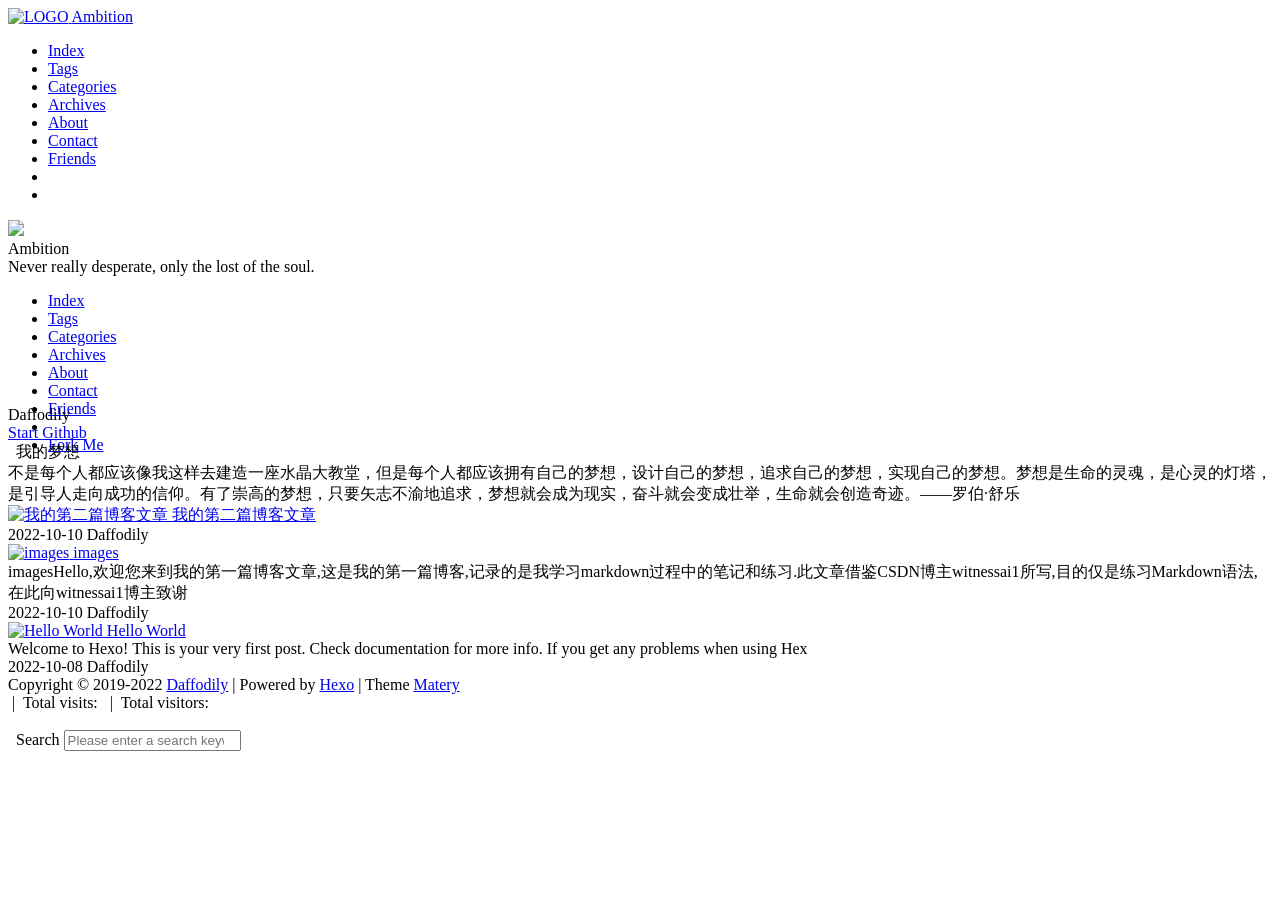
==== index.html @ 3e84df21 "Site updated: 2022-10-10 22:43:48" ====
<!DOCTYPE HTML>
<html lang="en">


<head>
    <meta charset="utf-8">
    <meta name="keywords" content="Ambition">
    <meta name="description" content="Ambition">
    <meta http-equiv="X-UA-Compatible" content="IE=edge">
    <meta name="viewport" content="width=device-width, initial-scale=1.0, user-scalable=no">
    <meta name="renderer" content="webkit|ie-stand|ie-comp">
    <meta name="mobile-web-app-capable" content="yes">
    <meta name="format-detection" content="telephone=no">
    <meta name="apple-mobile-web-app-capable" content="yes">
    <meta name="apple-mobile-web-app-status-bar-style" content="black-translucent">
    <meta name="referrer" content="no-referrer-when-downgrade">
    <!-- Global site tag (gtag.js) - Google Analytics -->


    <title>Ambition</title>
    <link rel="icon" type="image/png" href="/Daffofily.github.io/favicon.png">
    


    <!-- index cover -->
    <!-- <link rel="stylesheet preload" type="text/css" href="/Daffofily.github.io/css/indexcover.css"> -->
    <style>
        .carousel-control {
            width: 45px;
            height: 45px;
            line-height: 55px;
            border-radius: 45px;
            background: transparent;
            cursor: pointer;
            z-index: 100;
        }
        
        #prev-cover {
            position: absolute;
            top: 48%;
            left: 8px;
        }
        
        #next-cover {
            position: absolute;
            top: 48%;
            right: 8px;;
        }
        
        #prev-cover i {
            margin-right: 3px;
        }
        
        #next-cover i {
            margin-left: 3px;
        }
        
        .carousel-control:hover {
            background-color: rgba(0, 0, 0, .4);
        }
        
        .carousel-control i {
            color: #fff;
            font-size: 2.4rem;
        }
    </style>



<link rel="stylesheet" type="text/css" href="/Daffofily.github.io/libs/awesome/css/all.min.css">
<link rel="stylesheet" type="text/css" href="/Daffofily.github.io/libs/materialize/materialize.min.css">
<link rel="stylesheet" type="text/css" href="/Daffofily.github.io/libs/aos/aos.css">
<link rel="stylesheet" type="text/css" href="/Daffofily.github.io/libs/animate/animate.min.css">
<link rel="stylesheet" type="text/css" href="/Daffofily.github.io/libs/lightGallery/css/lightgallery.min.css">
<link rel="stylesheet" type="text/css" href="/Daffofily.github.io/css/matery.css">
<link rel="stylesheet" type="text/css" href="/Daffofily.github.io/css/my.css">
<link rel="stylesheet" type="text/css" href="/Daffofily.github.io/css/dark.css" media="none" onload="if(media!='all')media='all'">




    <link rel="stylesheet" href="/Daffofily.github.io/libs/tocbot/tocbot.css">
    <link rel="stylesheet" href="/Daffofily.github.io/css/post.css">






    <script src="/Daffofily.github.io/libs/jquery/jquery-3.6.0.min.js"></script>

<meta name="generator" content="Hexo 6.3.0"></head>


<body>
    <header class="navbar-fixed">
    <nav id="headNav" class="bg-color nav-transparent">
        <div id="navContainer" class="nav-wrapper container">
            <div class="brand-logo">
                <a href="/Daffofily.github.io/" class="waves-effect waves-light">
                    
                    <img src="/Daffofily.github.io/medias/logo.png" class="logo-img" alt="LOGO">
                    
                    <span class="logo-span">Ambition</span>
                </a>
            </div>
            

<a href="#" data-target="mobile-nav" class="sidenav-trigger button-collapse"><i class="fas fa-bars"></i></a>
<ul class="right nav-menu">
  
  <li class="hide-on-med-and-down nav-item">
    
    <a href="/Daffofily.github.io/" class="waves-effect waves-light">
      
      <i class="fas fa-home" style="zoom: 0.6;"></i>
      
      <span>Index</span>
    </a>
    
  </li>
  
  <li class="hide-on-med-and-down nav-item">
    
    <a href="/Daffofily.github.io/tags" class="waves-effect waves-light">
      
      <i class="fas fa-tags" style="zoom: 0.6;"></i>
      
      <span>Tags</span>
    </a>
    
  </li>
  
  <li class="hide-on-med-and-down nav-item">
    
    <a href="/Daffofily.github.io/categories" class="waves-effect waves-light">
      
      <i class="fas fa-bookmark" style="zoom: 0.6;"></i>
      
      <span>Categories</span>
    </a>
    
  </li>
  
  <li class="hide-on-med-and-down nav-item">
    
    <a href="/Daffofily.github.io/archives" class="waves-effect waves-light">
      
      <i class="fas fa-archive" style="zoom: 0.6;"></i>
      
      <span>Archives</span>
    </a>
    
  </li>
  
  <li class="hide-on-med-and-down nav-item">
    
    <a href="/Daffofily.github.io/about" class="waves-effect waves-light">
      
      <i class="fas fa-user-circle" style="zoom: 0.6;"></i>
      
      <span>About</span>
    </a>
    
  </li>
  
  <li class="hide-on-med-and-down nav-item">
    
    <a href="/Daffofily.github.io/contact" class="waves-effect waves-light">
      
      <i class="fas fa-comments" style="zoom: 0.6;"></i>
      
      <span>Contact</span>
    </a>
    
  </li>
  
  <li class="hide-on-med-and-down nav-item">
    
    <a href="/Daffofily.github.io/friends" class="waves-effect waves-light">
      
      <i class="fas fa-address-book" style="zoom: 0.6;"></i>
      
      <span>Friends</span>
    </a>
    
  </li>
  
  <li>
    <a href="#searchModal" class="modal-trigger waves-effect waves-light">
      <i id="searchIcon" class="fas fa-search" title="Search" style="zoom: 0.85;"></i>
    </a>
  </li>
  <li>
    <a href="javascript:;" class="waves-effect waves-light" onclick="switchNightMode()" title="深色/浅色模式" >
      <i id="sum-moon-icon" class="fas fa-sun" style="zoom: 0.85;"></i>
    </a>
  </li>
</ul>


<div id="mobile-nav" class="side-nav sidenav">

    <div class="mobile-head bg-color">
        
        <img src="/Daffofily.github.io/medias/logo.png" class="logo-img circle responsive-img">
        
        <div class="logo-name">Ambition</div>
        <div class="logo-desc">
            
            Never really desperate, only the lost of the soul.
            
        </div>
    </div>

    <ul class="menu-list mobile-menu-list">
        
        <li class="m-nav-item">
	  
		<a href="/Daffofily.github.io/" class="waves-effect waves-light">
			
			    <i class="fa-fw fas fa-home"></i>
			
			Index
		</a>
          
        </li>
        
        <li class="m-nav-item">
	  
		<a href="/Daffofily.github.io/tags" class="waves-effect waves-light">
			
			    <i class="fa-fw fas fa-tags"></i>
			
			Tags
		</a>
          
        </li>
        
        <li class="m-nav-item">
	  
		<a href="/Daffofily.github.io/categories" class="waves-effect waves-light">
			
			    <i class="fa-fw fas fa-bookmark"></i>
			
			Categories
		</a>
          
        </li>
        
        <li class="m-nav-item">
	  
		<a href="/Daffofily.github.io/archives" class="waves-effect waves-light">
			
			    <i class="fa-fw fas fa-archive"></i>
			
			Archives
		</a>
          
        </li>
        
        <li class="m-nav-item">
	  
		<a href="/Daffofily.github.io/about" class="waves-effect waves-light">
			
			    <i class="fa-fw fas fa-user-circle"></i>
			
			About
		</a>
          
        </li>
        
        <li class="m-nav-item">
	  
		<a href="/Daffofily.github.io/contact" class="waves-effect waves-light">
			
			    <i class="fa-fw fas fa-comments"></i>
			
			Contact
		</a>
          
        </li>
        
        <li class="m-nav-item">
	  
		<a href="/Daffofily.github.io/friends" class="waves-effect waves-light">
			
			    <i class="fa-fw fas fa-address-book"></i>
			
			Friends
		</a>
          
        </li>
        
        
        <li><div class="divider"></div></li>
        <li>
            <a href="https://github.com/blinkfox/hexo-theme-matery" class="waves-effect waves-light" target="_blank">
                <i class="fab fa-github-square fa-fw"></i>Fork Me
            </a>
        </li>
        
    </ul>
</div>


        </div>

        
            <style>
    .nav-transparent .github-corner {
        display: none !important;
    }

    .github-corner {
        position: absolute;
        z-index: 10;
        top: 0;
        right: 0;
        border: 0;
        transform: scale(1.1);
    }

    .github-corner svg {
        color: #0f9d58;
        fill: #fff;
        height: 64px;
        width: 64px;
    }

    .github-corner:hover .octo-arm {
        animation: a 0.56s ease-in-out;
    }

    .github-corner .octo-arm {
        animation: none;
    }

    @keyframes a {
        0%,
        to {
            transform: rotate(0);
        }
        20%,
        60% {
            transform: rotate(-25deg);
        }
        40%,
        80% {
            transform: rotate(10deg);
        }
    }
</style>

<a href="https://github.com/blinkfox/hexo-theme-matery" class="github-corner tooltipped hide-on-med-and-down" target="_blank"
   data-tooltip="Fork Me" data-position="left" data-delay="50">
    <svg viewBox="0 0 250 250" aria-hidden="true">
        <path d="M0,0 L115,115 L130,115 L142,142 L250,250 L250,0 Z"></path>
        <path d="M128.3,109.0 C113.8,99.7 119.0,89.6 119.0,89.6 C122.0,82.7 120.5,78.6 120.5,78.6 C119.2,72.0 123.4,76.3 123.4,76.3 C127.3,80.9 125.5,87.3 125.5,87.3 C122.9,97.6 130.6,101.9 134.4,103.2"
              fill="currentColor" style="transform-origin: 130px 106px;" class="octo-arm"></path>
        <path d="M115.0,115.0 C114.9,115.1 118.7,116.5 119.8,115.4 L133.7,101.6 C136.9,99.2 139.9,98.4 142.2,98.6 C133.8,88.0 127.5,74.4 143.8,58.0 C148.5,53.4 154.0,51.2 159.7,51.0 C160.3,49.4 163.2,43.6 171.4,40.1 C171.4,40.1 176.1,42.5 178.8,56.2 C183.1,58.6 187.2,61.8 190.9,65.4 C194.5,69.0 197.7,73.2 200.1,77.6 C213.8,80.2 216.3,84.9 216.3,84.9 C212.7,93.1 206.9,96.0 205.4,96.6 C205.1,102.4 203.0,107.8 198.3,112.5 C181.9,128.9 168.3,122.5 157.7,114.1 C157.9,116.9 156.7,120.9 152.7,124.9 L141.0,136.5 C139.8,137.7 141.6,141.9 141.8,141.8 Z"
              fill="currentColor" class="octo-body"></path>
    </svg>
</a>
        
    </nav>

</header>

    


<div class="carousel carousel-slider center index-cover" data-indicators="true" style="margin-top: -64px;">
    

    <div class="carousel-item  white-text bg-cover about-cover">
        <div class="container">
            <div class="row">
    <div class="col s10 offset-s1 m8 offset-m2 l8 offset-l2">
        <div class="brand">
            <div class="title center-align">
                
                Daffodily
                
            </div>

            <div class="description center-align">
                
                <span id="subtitle"></span>
                <script src="/Daffofily.github.io/libs/typed/typed.js"></script>
                <script>
                    var typed = new Typed("#subtitle", {
                        strings: [ 
                            
                                "从来没有真正的绝境, 只有心灵的迷途",
                            
                                "Never really desperate, only the lost of the soul",
                            
                        ],
                        startDelay: 300,
                        typeSpeed: 100,
                        loop: true,
                        backSpeed: 50,
                        showCursor: true
                    });
                </script>
                
            </div>
        </div>
    </div>
</div>


<script>
    // 每天切换 banner 图.  Switch banner image every day.
    var bannerUrl = "/Daffofily.github.io/medias/banner/" + new Date().getDay() + '.jpg';
    $('.bg-cover').css('background-image', 'url(' + bannerUrl + ')');
</script>



            <div class="cover-btns">
                <a href="#indexCard" class="waves-effect waves-light btn">
                    <i class="fa fa-angle-double-down"></i>Start
                </a>

                
                    <a href="https://github.com/Daffodily/Daffofily.github.io" class="waves-effect waves-light btn" target="_blank">
                        <i class="fab fa-github-alt"></i>Github
                    </a>
                
            </div>
            <div class="cover-social-link">
    <a href="https://github.com/Daffodily" class="tooltipped" target="_blank" data-tooltip="访问我的GitHub" data-position="top" data-delay="50">
        <i class="fab fa-github"></i>
    </a>



    <a href="mailto:wangkunair1503@163.com" class="tooltipped" target="_blank" data-tooltip="邮件联系我" data-position="top" data-delay="50">
        <i class="fas fa-envelope-open"></i>
    </a>







    <a href="tencent://AddContact/?fromId=50&fromSubId=1&subcmd=all&uin=2832762297" class="tooltipped" target="_blank" data-tooltip="QQ联系我: 2832762297" data-position="top" data-delay="50">
        <i class="fab fa-qq"></i>
    </a>







    <a href="/Daffofily.github.io/atom.xml" class="tooltipped" target="_blank" data-tooltip="RSS 订阅" data-position="top" data-delay="50">
        <i class="fas fa-rss"></i>
    </a>

</div>
        </div>
    </div>

    
</div>

<script>
    $(function () {
        let coverSlider = $('.carousel');

        //用户触摸轮播自动 restartPlay 是否生效
        let initUserPressedOrDraggedActive = false

        //用户触摸轮播自动 restartPlay
        function initUserPressedOrDragged(instance) {
            setInterval(() => {
                if (instance.pressed || instance.dragged) {
                    // console.log('initUserPressedOrDragged: ',instance.pressed,instance.dragged)
                    restartPlay()
                }
            }, 1000)
        }

        coverSlider.carousel({
            duration: Number('120'),
            fullWidth: true,
            indicators: 'true' === 'true',
            onCycleTo() {
                if (!initUserPressedOrDraggedActive) {
                    // console.log('initUserPressedOrDraggedActive')
                    initUserPressedOrDragged(this)
                    initUserPressedOrDraggedActive = true
                }
            },
        })

        let carouselIntervalId;
        
        // Loop to call the next cover article picture.
        let autoCarousel = function () {
            carouselIntervalId = setInterval(function () {
                coverSlider.carousel('next');
            }, 5000);
        };
        autoCarousel();
        

        function restartPlay() {
            
            clearInterval(carouselIntervalId);
            autoCarousel();
            
        };

        
        // prev and next cover post.
        $('#prev-cover').click(function () {
            coverSlider.carousel('prev');
            restartPlay();
        });
        $('#next-cover').click(function () {
            coverSlider.carousel('next');
            restartPlay();
        });
        
    });
</script>



<main class="content">

    
    <div id="indexCard" class="index-card">
        <div class="container ">
            <div class="card">
                <div class="card-content">
                    
                        <div class="dream">
    
    <div class="title center-align">
        <i class="far fa-lightbulb"></i>&nbsp;&nbsp;我的梦想
    </div>
    
    <div class="row">
        <div class="col l8 offset-l2 m10 offset-m1 s10 offset-s1 center-align text">
            不是每个人都应该像我这样去建造一座水晶大教堂，但是每个人都应该拥有自己的梦想，设计自己的梦想，追求自己的梦想，实现自己的梦想。梦想是生命的灵魂，是心灵的灯塔，是引导人走向成功的信仰。有了崇高的梦想，只要矢志不渝地追求，梦想就会成为现实，奋斗就会变成壮举，生命就会创造奇迹。——罗伯·舒乐
        </div>
    </div>
</div>

                    

                    

                    

                    
                    <div id="recommend-sections" class="recommend">
                        



                    </div>
                    
                </div>
            </div>
        </div>
    </div>
    

    

    <!-- 所有文章卡片 -->
    <article id="articles" class="container articles">
        <div class="row article-row">
            
             <!-- 隐藏某个文章 -->
            <div class="article col s12 m6 l4" data-aos="zoom-in">
                <div class="card">
                    <a href="/Daffofily.github.io/2022/10/10/%E6%88%91%E7%9A%84%E7%AC%AC%E4%BA%8C%E7%AF%87%E5%8D%9A%E5%AE%A2%E6%96%87%E7%AB%A0/">
                        <div class="card-image">
                            
                            
                            <img src="/Daffofily.github.io/medias/featureimages/21.jpg" class="responsive-img" alt="我的第二篇博客文章">
                            
                            <span class="card-title">我的第二篇博客文章</span>
                        </div>
                    </a>

                    <div class="card-content article-content">
                        <div class="summary block-with-text">
                            
                        </div>
                        <div class="publish-info">
                            <span class="publish-date">
                                <i class="far fa-clock fa-fw icon-date"></i>2022-10-10
                            </span>
                            <span class="publish-author">
                                
                                <i class="fas fa-user fa-fw"></i>
                                Daffodily
                                
                            </span>
                        </div>
                    </div>

                    
                </div>
            </div>
              <!-- 隐藏某个文章 -->
            
             <!-- 隐藏某个文章 -->
            <div class="article col s12 m6 l4" data-aos="zoom-in">
                <div class="card">
                    <a href="/Daffofily.github.io/2022/10/10/Markdown%E5%AD%A6%E4%B9%A0%E7%AC%94%E8%AE%B0/">
                        <div class="card-image">
                            
                            
                            <img src="/Daffofily.github.io/medias/featureimages/16.jpg" class="responsive-img" alt="images">
                            
                            <span class="card-title">images</span>
                        </div>
                    </a>

                    <div class="card-content article-content">
                        <div class="summary block-with-text">
                            
                                imagesHello,欢迎您来到我的第一篇博客文章,这是我的第一篇博客,记录的是我学习markdown过程中的笔记和练习.此文章借鉴CSDN博主witnessai1所写,目的仅是练习Markdown语法,在此向witnessai1博主致谢
                            
                        </div>
                        <div class="publish-info">
                            <span class="publish-date">
                                <i class="far fa-clock fa-fw icon-date"></i>2022-10-10
                            </span>
                            <span class="publish-author">
                                
                                <i class="fas fa-user fa-fw"></i>
                                Daffodily
                                
                            </span>
                        </div>
                    </div>

                    
                </div>
            </div>
              <!-- 隐藏某个文章 -->
            
             <!-- 隐藏某个文章 -->
            <div class="article col s12 m6 l4" data-aos="zoom-in">
                <div class="card">
                    <a href="/Daffofily.github.io/2022/10/08/hello-world/">
                        <div class="card-image">
                            
                            
                            <img src="/Daffofily.github.io/medias/featureimages/12.jpg" class="responsive-img" alt="Hello World">
                            
                            <span class="card-title">Hello World</span>
                        </div>
                    </a>

                    <div class="card-content article-content">
                        <div class="summary block-with-text">
                            
                                Welcome to Hexo! This is your very first post. Check documentation for more info. If you get any problems when using Hex
                            
                        </div>
                        <div class="publish-info">
                            <span class="publish-date">
                                <i class="far fa-clock fa-fw icon-date"></i>2022-10-08
                            </span>
                            <span class="publish-author">
                                
                                <i class="fas fa-user fa-fw"></i>
                                Daffodily
                                
                            </span>
                        </div>
                    </div>

                    
                </div>
            </div>
              <!-- 隐藏某个文章 -->
            
        </div>
    </article>

</main>




    <footer class="page-footer bg-color">
    
        <link rel="stylesheet" href="/Daffofily.github.io/libs/aplayer/APlayer.min.css">
<style>
    .aplayer .aplayer-lrc p {
        
        display: none;
        
        font-size: 12px;
        font-weight: 700;
        line-height: 16px !important;
    }

    .aplayer .aplayer-lrc p.aplayer-lrc-current {
        
        display: none;
        
        font-size: 15px;
        color: #42b983;
    }

    
    .aplayer.aplayer-fixed.aplayer-narrow .aplayer-body {
        left: -66px !important;
    }

    .aplayer.aplayer-fixed.aplayer-narrow .aplayer-body:hover {
        left: 0px !important;
    }

    
</style>
<div class="">
    
    <div class="row">
        <meting-js class="col l8 offset-l2 m10 offset-m1 s12"
                   server="netease"
                   type="playlist"
                   id="503838841"
                   fixed='true'
                   autoplay='false'
                   theme='#42b983'
                   loop='all'
                   order='random'
                   preload='auto'
                   volume='0.7'
                   list-folded='true'
        >
        </meting-js>
    </div>
</div>

<script src="/Daffofily.github.io/libs/aplayer/APlayer.min.js"></script>
<script src="/Daffofily.github.io/libs/aplayer/Meting.min.js"></script>

    

    <div class="container row center-align"
         style="margin-bottom: 0px !important;">
        <div class="col s12 m8 l8 copy-right">
            Copyright&nbsp;&copy;
            
                <span id="year">2019-2022</span>
            
            <a href="/Daffofily.github.io/about" target="_blank">Daffodily</a>
            |&nbsp;Powered by&nbsp;<a href="https://hexo.io/" target="_blank">Hexo</a>
            |&nbsp;Theme&nbsp;<a href="https://github.com/blinkfox/hexo-theme-matery" target="_blank">Matery</a>
            <br>
            
            
            
                
            
            
                <span id="busuanzi_container_site_pv">
                &nbsp;|&nbsp;<i class="far fa-eye"></i>&nbsp;Total visits:&nbsp;
                    <span id="busuanzi_value_site_pv" class="white-color"></span>
            </span>
            
            
                <span id="busuanzi_container_site_uv">
                &nbsp;|&nbsp;<i class="fas fa-users"></i>&nbsp;Total visitors:&nbsp;
                    <span id="busuanzi_value_site_uv" class="white-color"></span>
            </span>
            
            <br>

            <!-- 运行天数提醒. -->
            
            <br>
            
        </div>
        <div class="col s12 m4 l4 social-link social-statis">
    <a href="https://github.com/Daffodily" class="tooltipped" target="_blank" data-tooltip="访问我的GitHub" data-position="top" data-delay="50">
        <i class="fab fa-github"></i>
    </a>



    <a href="mailto:wangkunair1503@163.com" class="tooltipped" target="_blank" data-tooltip="邮件联系我" data-position="top" data-delay="50">
        <i class="fas fa-envelope-open"></i>
    </a>







    <a href="tencent://AddContact/?fromId=50&fromSubId=1&subcmd=all&uin=2832762297" class="tooltipped" target="_blank" data-tooltip="QQ联系我: 2832762297" data-position="top" data-delay="50">
        <i class="fab fa-qq"></i>
    </a>







    <a href="/Daffofily.github.io/atom.xml" class="tooltipped" target="_blank" data-tooltip="RSS 订阅" data-position="top" data-delay="50">
        <i class="fas fa-rss"></i>
    </a>

</div>
    </div>
</footer>

<div class="progress-bar"></div>


    <!-- 搜索遮罩框 -->
<div id="searchModal" class="modal">
    <div class="modal-content">
        <div class="search-header">
            <span class="title"><i class="fas fa-search"></i>&nbsp;&nbsp;Search</span>
            <input type="search" id="searchInput" name="s" placeholder="Please enter a search keyword"
                   class="search-input">
        </div>
        <div id="searchResult"></div>
    </div>
</div>

<script type="text/javascript">
$(function () {
    var searchFunc = function (path, search_id, content_id) {
        'use strict';
        $.ajax({
            url: path,
            dataType: "xml",
            success: function (xmlResponse) {
                // get the contents from search data
                var datas = $("entry", xmlResponse).map(function () {
                    return {
                        title: $("title", this).text(),
                        content: $("content", this).text(),
                        url: $("url", this).text()
                    };
                }).get();
                var $input = document.getElementById(search_id);
                var $resultContent = document.getElementById(content_id);
                $input.addEventListener('input', function () {
                    var str = '<ul class=\"search-result-list\">';
                    var keywords = this.value.trim().toLowerCase().split(/[\s\-]+/);
                    $resultContent.innerHTML = "";
                    if (this.value.trim().length <= 0) {
                        return;
                    }
                    // perform local searching
                    datas.forEach(function (data) {
                        var isMatch = true;
                        var data_title = data.title.trim().toLowerCase();
                        var data_content = data.content.trim().replace(/<[^>]+>/g, "").toLowerCase();
                        var data_url = data.url;
                        data_url = data_url.indexOf('/') === 0 ? data.url : '/' + data_url;
                        var index_title = -1;
                        var index_content = -1;
                        var first_occur = -1;
                        // only match artiles with not empty titles and contents
                        if (data_title !== '' && data_content !== '') {
                            keywords.forEach(function (keyword, i) {
                                index_title = data_title.indexOf(keyword);
                                index_content = data_content.indexOf(keyword);
                                if (index_title < 0 && index_content < 0) {
                                    isMatch = false;
                                } else {
                                    if (index_content < 0) {
                                        index_content = 0;
                                    }
                                    if (i === 0) {
                                        first_occur = index_content;
                                    }
                                }
                            });
                        }
                        // show search results
                        if (isMatch) {
                            str += "<li><a href='" + data_url + "' class='search-result-title'>" + data_title + "</a>";
                            var content = data.content.trim().replace(/<[^>]+>/g, "");
                            if (first_occur >= 0) {
                                // cut out 100 characters
                                var start = first_occur - 20;
                                var end = first_occur + 80;
                                if (start < 0) {
                                    start = 0;
                                }
                                if (start === 0) {
                                    end = 100;
                                }
                                if (end > content.length) {
                                    end = content.length;
                                }
                                var match_content = content.substr(start, end);
                                // highlight all keywords
                                keywords.forEach(function (keyword) {
                                    var regS = new RegExp(keyword, "gi");
                                    match_content = match_content.replace(regS, "<em class=\"search-keyword\">" + keyword + "</em>");
                                });

                                str += "<p class=\"search-result\">" + match_content + "...</p>"
                            }
                            str += "</li>";
                        }
                    });
                    str += "</ul>";
                    $resultContent.innerHTML = str;
                });
            }
        });
    };

    searchFunc('/Daffofily.github.io/search.xml', 'searchInput', 'searchResult');
});
</script>

    <!-- 白天和黑夜主题 -->
<div class="stars-con">
    <div id="stars"></div>
    <div id="stars2"></div>
    <div id="stars3"></div>  
</div>

<script>
    function switchNightMode() {
        $('<div class="Cuteen_DarkSky"><div class="Cuteen_DarkPlanet"></div></div>').appendTo($('body')),
        setTimeout(function () {
            $('body').hasClass('DarkMode') 
            ? ($('body').removeClass('DarkMode'), localStorage.setItem('isDark', '0'), $('#sum-moon-icon').removeClass("fa-sun").addClass('fa-moon')) 
            : ($('body').addClass('DarkMode'), localStorage.setItem('isDark', '1'), $('#sum-moon-icon').addClass("fa-sun").removeClass('fa-moon')),
            
            setTimeout(function () {
            $('.Cuteen_DarkSky').fadeOut(1e3, function () {
                $(this).remove()
            })
            }, 2e3)
        })
    }
</script>

    <!-- 回到顶部按钮 -->
<div id="backTop" class="top-scroll">
    <a class="btn-floating btn-large waves-effect waves-light" href="#!">
        <i class="fas fa-arrow-up"></i>
    </a>
</div>


    <script src="/Daffofily.github.io/libs/materialize/materialize.min.js"></script>
    <script src="/Daffofily.github.io/libs/masonry/masonry.pkgd.min.js"></script>
    <script src="/Daffofily.github.io/libs/aos/aos.js"></script>
    <script src="/Daffofily.github.io/libs/scrollprogress/scrollProgress.min.js"></script>
    <script src="/Daffofily.github.io/libs/lightGallery/js/lightgallery-all.min.js"></script>
    <script src="/Daffofily.github.io/js/matery.js"></script>

    

    

    <!-- 雪花特效 -->
    

    <!-- 鼠标星星特效 -->
    

     
        <script src="https://ssl.captcha.qq.com/TCaptcha.js"></script>
        <script src="/Daffofily.github.io/libs/others/TencentCaptcha.js"></script>
        <button id="TencentCaptcha" data-appid="xxxxxxxxxx" data-cbfn="callback" type="button" hidden></button>
    

    <!-- Baidu Analytics -->

    <!-- Baidu Push -->

<script>
    (function () {
        var bp = document.createElement('script');
        var curProtocol = window.location.protocol.split(':')[0];
        if (curProtocol === 'https') {
            bp.src = 'https://zz.bdstatic.com/linksubmit/push.js';
        } else {
            bp.src = 'http://push.zhanzhang.baidu.com/push.js';
        }
        var s = document.getElementsByTagName("script")[0];
        s.parentNode.insertBefore(bp, s);
    })();
</script>

    
    <script src="/Daffofily.github.io/libs/others/clicklove.js" async="async"></script>
    
    
    <script async src="/Daffofily.github.io/libs/others/busuanzi.pure.mini.js"></script>
    

    

    

    <!--腾讯兔小巢-->
    
    

    

    

    
    <script src="/Daffofily.github.io/libs/instantpage/instantpage.js" type="module"></script>
    

</body>

</html>
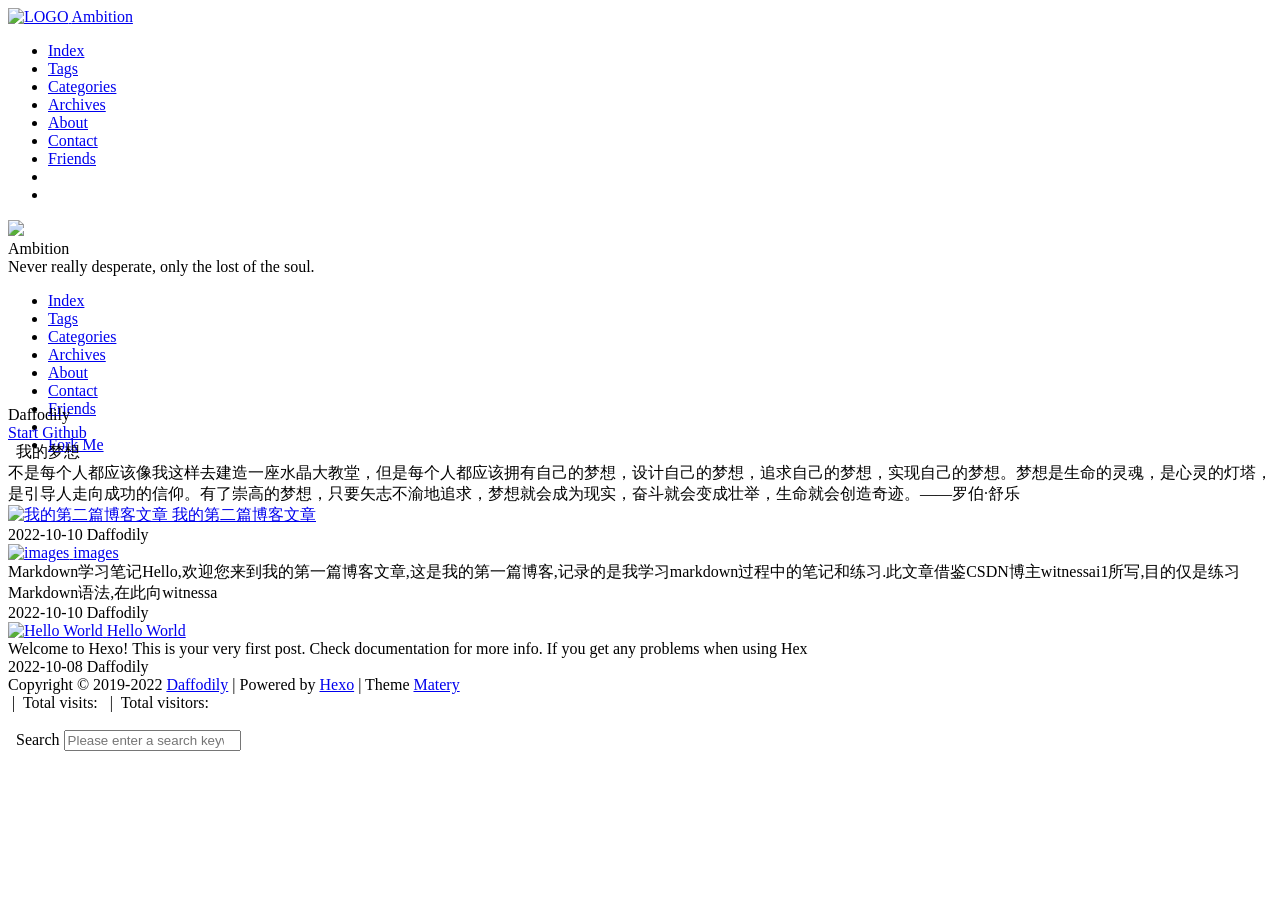
==== commit 65ae9b06: "Site updated: 2022-10-10 23:01:08" ====
--- a/index.html
+++ b/index.html
@@ -630,7 +630,7 @@
                     <div class="card-content article-content">
                         <div class="summary block-with-text">
                             
-                                imagesHello,欢迎您来到我的第一篇博客文章,这是我的第一篇博客,记录的是我学习markdown过程中的笔记和练习.此文章借鉴CSDN博主witnessai1所写,目的仅是练习Markdown语法,在此向witnessai1博主致谢
+                                Markdown学习笔记Hello,欢迎您来到我的第一篇博客文章,这是我的第一篇博客,记录的是我学习markdown过程中的笔记和练习.此文章借鉴CSDN博主witnessai1所写,目的仅是练习Markdown语法,在此向witnessa
                             
                         </div>
                         <div class="publish-info">
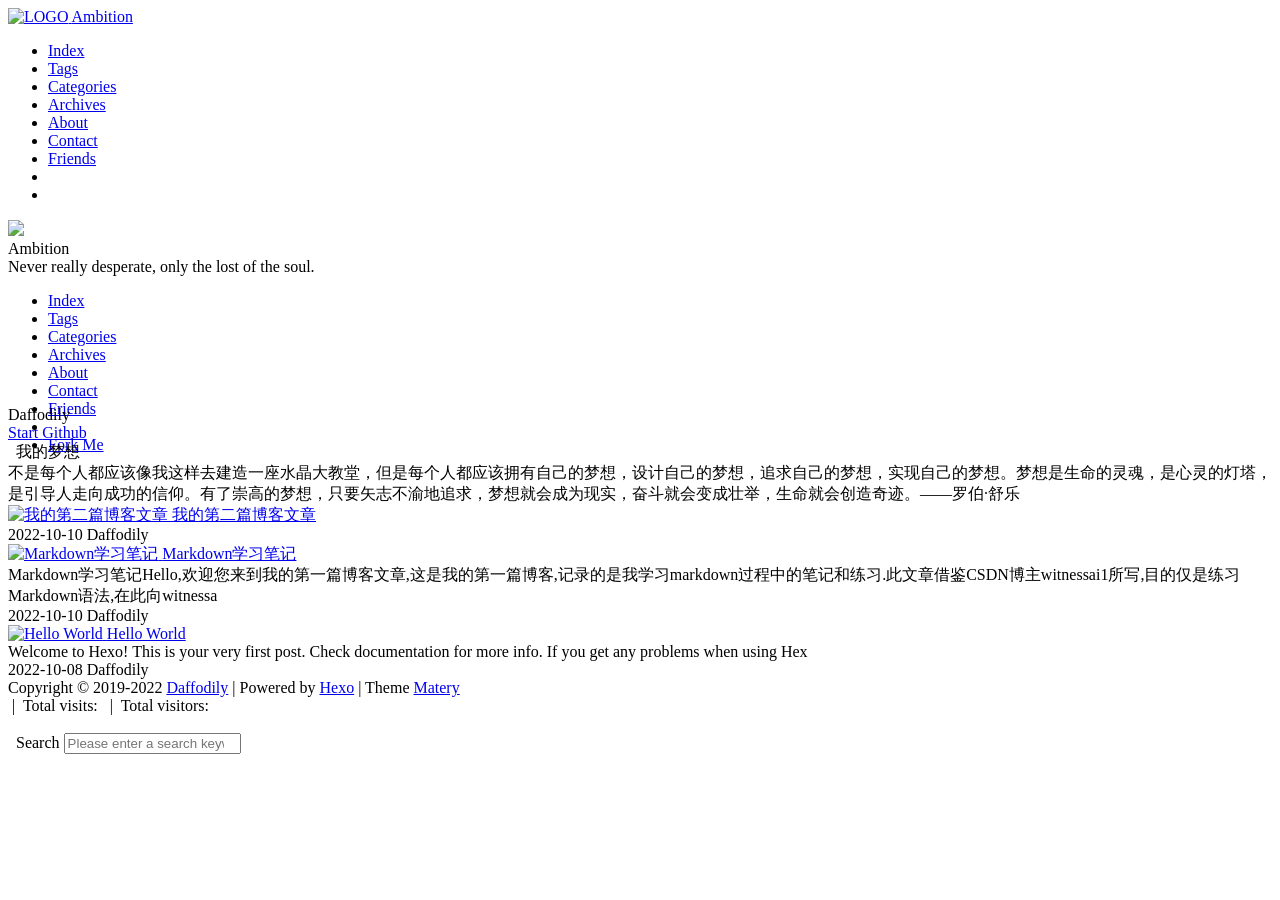
==== commit 6cb2a95e: "Site updated: 2022-10-10 23:13:48" ====
--- a/index.html
+++ b/index.html
@@ -621,9 +621,9 @@
                         <div class="card-image">
                             
                             
-                            <img src="/Daffofily.github.io/medias/featureimages/16.jpg" class="responsive-img" alt="images">
-                            
-                            <span class="card-title">images</span>
+                            <img src="/Daffofily.github.io/medias/featureimages/11.jpg" class="responsive-img" alt="Markdown学习笔记">
+                            
+                            <span class="card-title">Markdown学习笔记</span>
                         </div>
                     </a>
 
